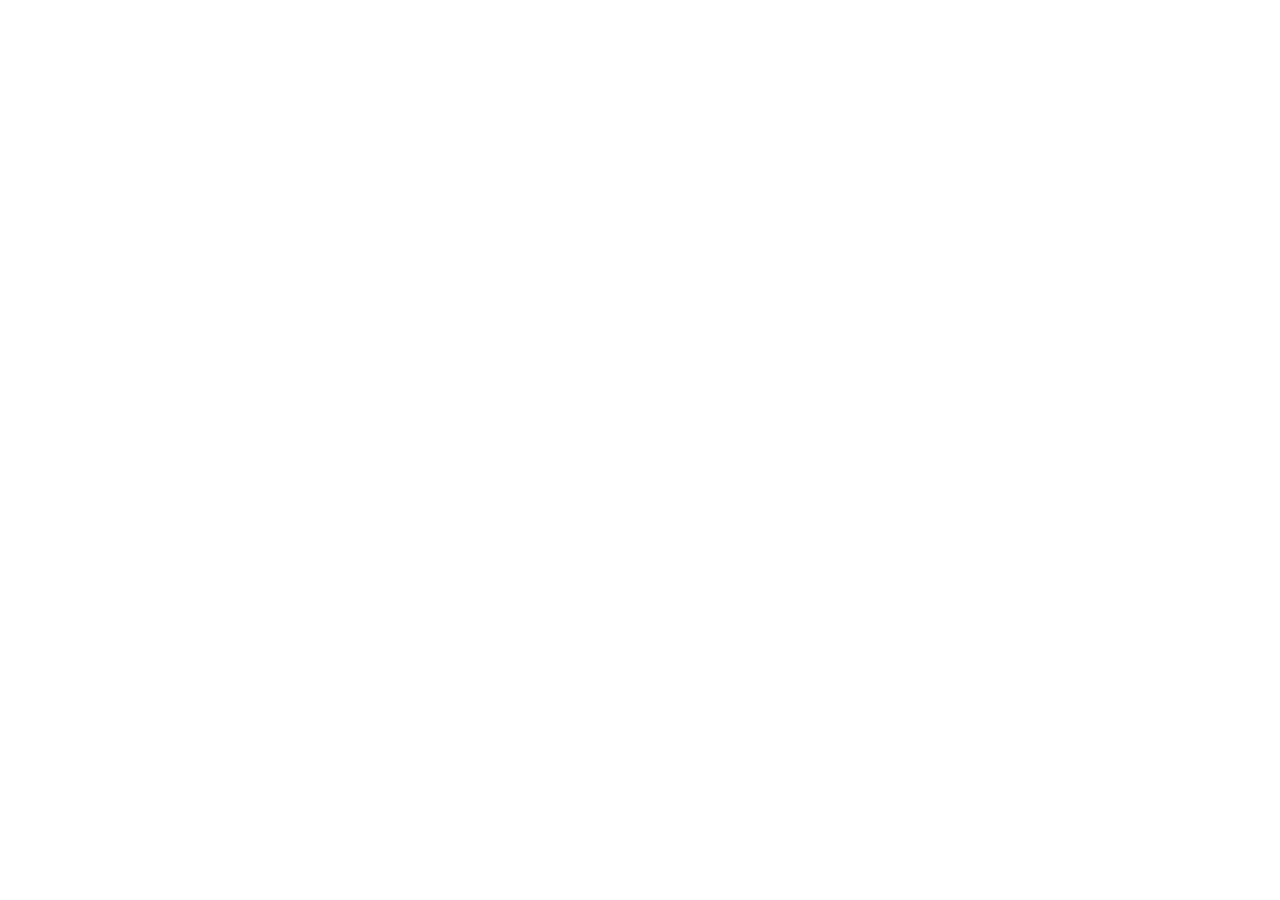
==== tic-tac-toe/index.html @ ed542fdf "Added push screenshot and project update" ====
<!DOCTYPE html>
<html lang="ru">
<head>
    <meta charset="UTF-8">
    <meta name="viewport" content="width=device-width, initial-scale=1.0">
    <title>Крестики-нолики</title>
    <link rel="stylesheet" href="style.css">
</head>
<body>
    <script src="main.js"></script>
</body>
</html>
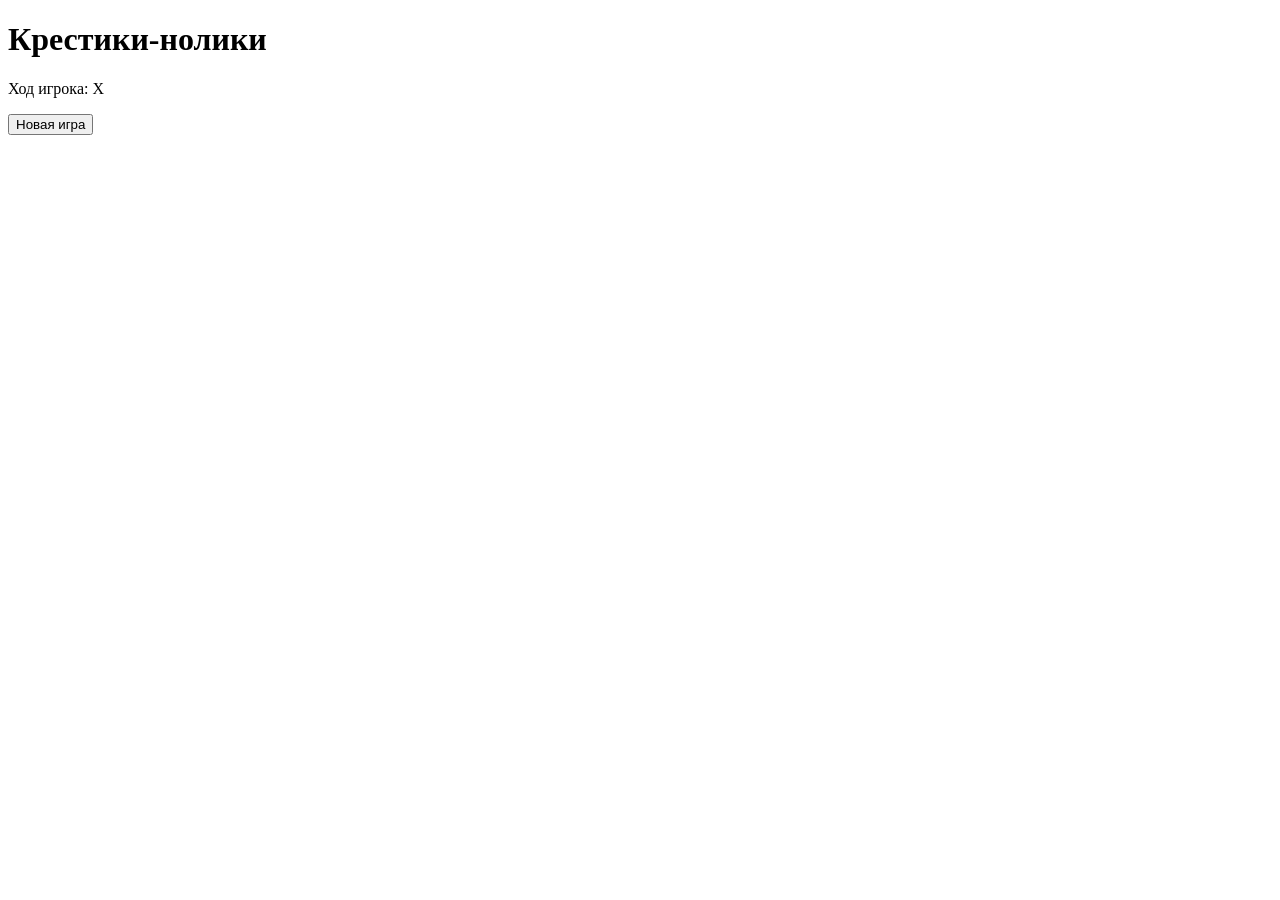
==== commit 6c528e1a: "Step 2: added HTML structure for tic-tac-toe" ====
--- a/tic-tac-toe/index.html
+++ b/tic-tac-toe/index.html
@@ -1,12 +1,26 @@
 <!DOCTYPE html>
 <html lang="ru">
 <head>
-    <meta charset="UTF-8">
-    <meta name="viewport" content="width=device-width, initial-scale=1.0">
-    <title>Крестики-нолики</title>
-    <link rel="stylesheet" href="style.css">
+  <meta charset="UTF-8">
+  <meta name="viewport" content="width=device-width, initial-scale=1.0">
+  <title>Крестики-нолики</title>
+  <link rel="stylesheet" href="style.css">
 </head>
 <body>
-    <script src="main.js"></script>
+  <h1>Крестики-нолики</h1>
+  <p id="status">Ход игрока: X</p>
+  <div class="board">
+    <div class="cell" data-index="0"></div>
+    <div class="cell" data-index="1"></div>
+    <div class="cell" data-index="2"></div>
+    <div class="cell" data-index="3"></div>
+    <div class="cell" data-index="4"></div>
+    <div class="cell" data-index="5"></div>
+    <div class="cell" data-index="6"></div>
+    <div class="cell" data-index="7"></div>
+    <div class="cell" data-index="8"></div>
+  </div>
+  <button id="restart">Новая игра</button>
+  <script src="main.js"></script>
 </body>
 </html>
